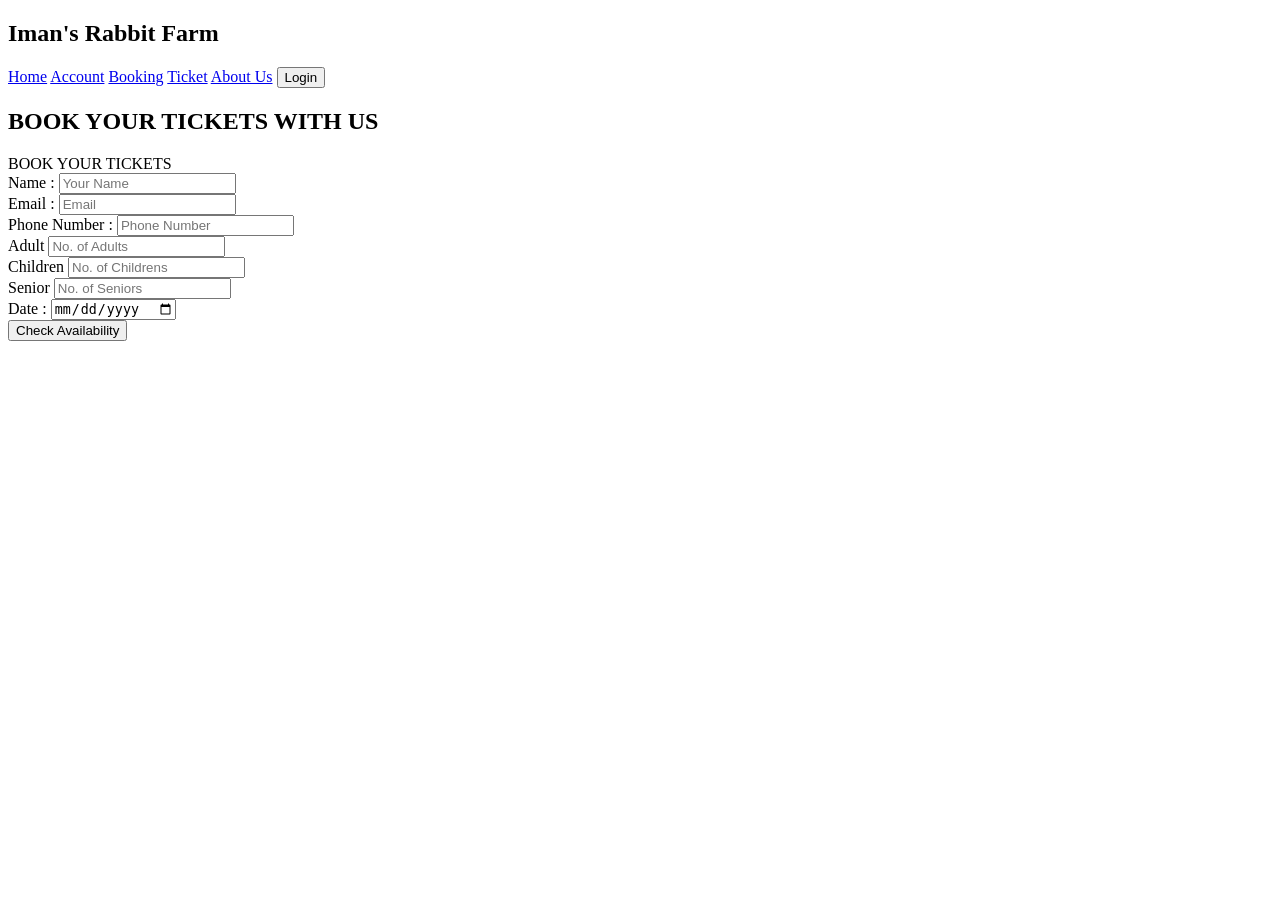
==== src/main/resources/templates/createBooking.html @ b5f10ba7 "Add files via upload" ====
<!DOCTYPE html>
<html lang="en">
<head>
    <meta charset="UTF-8">
    <meta name="viewport" content="width=device-width, initial-scale=1.0">
    <title>Document</title>
    <link rel="stylesheet" href="createBooking.css"
    
</head>

<header>
        <h2 class="logo">Iman's Rabbit Farm</h2>
        <nav class="navigation">
            <a href="#">Home</a>
            <a href="Account.html">Account</a>
            <a href="createBooking.html">Booking</a>
            <a href="#">Ticket</a>
            <a href="AboutUS.html">About Us</a>
            <button class="btnlogin-popup">Login</button>
        </nav>
    </header>
<body>
    
    


<h2 class="y">BOOK YOUR TICKETS WITH US</h2>
    <div class="container">
        <div class="title">BOOK YOUR TICKETS</div>
        <form>
            <div class = "user-details">

            <div class = "input-box" >
            <label for = "name" class="details">Name :</label>
            <input type="text" name="Name" placeholder="Your Name">
            </div>

            <div class = "input-box">
            <label for = "email" class="details">Email :</label>
            <input type = "email" name="email" placeholder="Email">
            </div>         

            <div class = "input-box">
                <label for = "phoneNo" class="details">Phone Number : </label>
                <input type ="number" name="phoneNo" placeholder="Phone Number">
            </div>

            <div class = "input-box">
                <label for = "numAdult" class="details">Adult</label>
                <input type = "number" name = "numAdult" placeholder="No. of Adults">
            </div>

            <div class = "input-box">
                <label for = "numChildren" class="details">Children</label>
                <input type = "number" name = "numChildren" placeholder="No. of Childrens">
            </div>

            <div class = "input-box">
                <label for = "numSenior" class="details">Senior</label>
                <input type = "number" name = "numSenior" placeholder="No. of Seniors">
            </div>

            <div class = "input-box">
                <label for = "ticketDate" class="details">Date :</label>
                <input type = "date" name = "ticketDate" >
            </div>

            <div class = "button">
                <input type = "submit" value = "Check Availability"
            </div>
</div>



        </form>
    </div>
</body>
</html>
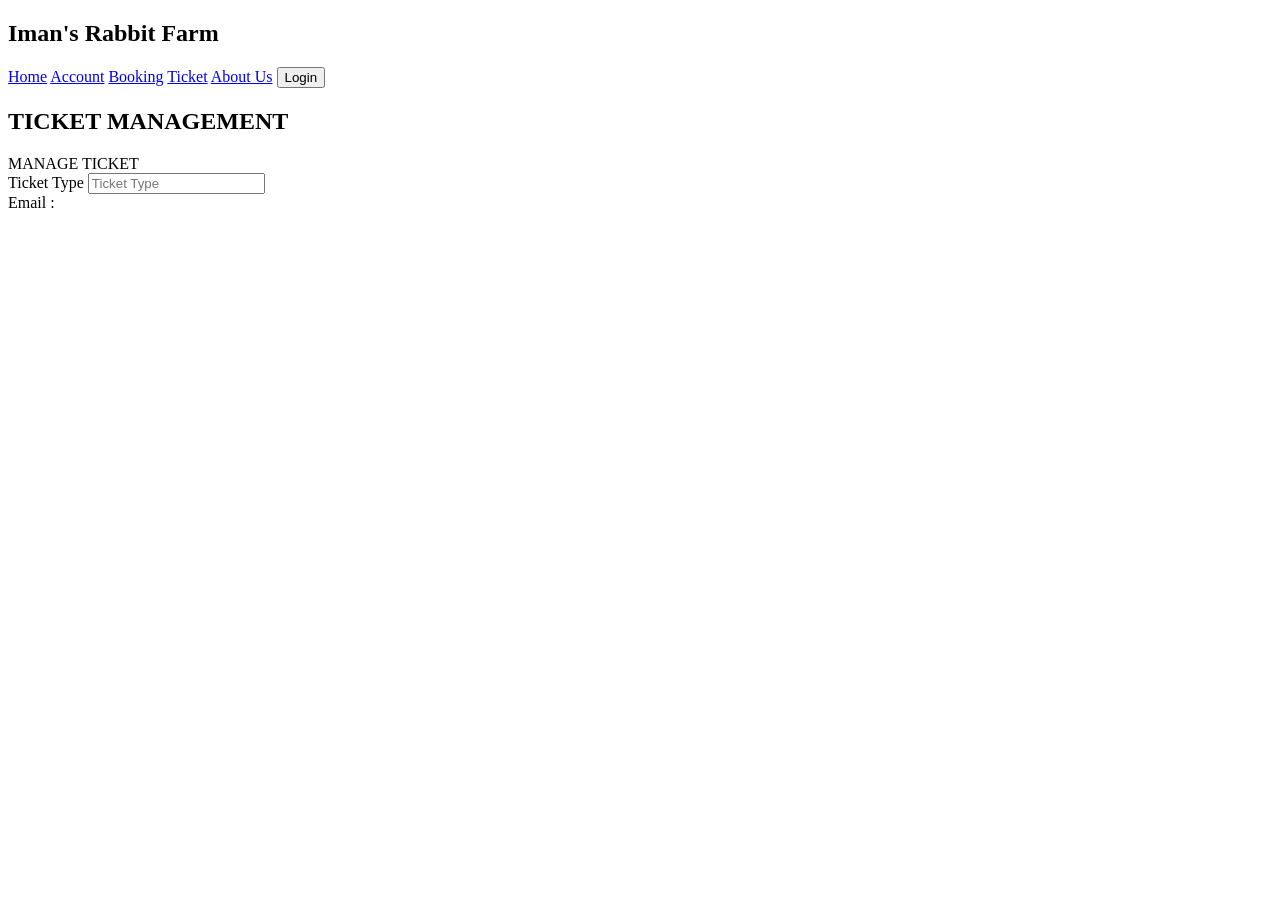
==== commit f3a8aed5: "a" ====
--- a/src/main/resources/templates/createBooking.html
+++ b/src/main/resources/templates/createBooking.html
@@ -4,7 +4,7 @@
     <meta charset="UTF-8">
     <meta name="viewport" content="width=device-width, initial-scale=1.0">
     <title>Document</title>
-    <link rel="stylesheet" href="createBooking.css"
+    
     
 </head>
 
@@ -24,51 +24,29 @@
     
 
 
-<h2 class="y">BOOK YOUR TICKETS WITH US</h2>
+<h2 class="y">TICKET MANAGEMENT</h2>
     <div class="container">
-        <div class="title">BOOK YOUR TICKETS</div>
-        <form>
+        <div class="title">MANAGE TICKET</div>
+     <form th:action="@{/addTicket}"
+        modelAttribute="addTicket"
+        th:object="(${ticket})"
+        enctype="multipart/form-data">
+
             <div class = "user-details">
 
             <div class = "input-box" >
-            <label for = "name" class="details">Name :</label>
-            <input type="text" name="Name" placeholder="Your Name">
+            <label for = "name" class="details">Ticket Type</label>
+            <input type="text" name="tickettype" placeholder="Ticket Type">
             </div>
 
             <div class = "input-box">
             <label for = "email" class="details">Email :</label>
-            <input type = "email" name="email" placeholder="Email">
+            <input type = "number" name="ticketprice" placeholder="Ticket Price>
             </div>         
 
-            <div class = "input-box">
-                <label for = "phoneNo" class="details">Phone Number : </label>
-                <input type ="number" name="phoneNo" placeholder="Phone Number">
-            </div>
+            
 
-            <div class = "input-box">
-                <label for = "numAdult" class="details">Adult</label>
-                <input type = "number" name = "numAdult" placeholder="No. of Adults">
-            </div>
 
-            <div class = "input-box">
-                <label for = "numChildren" class="details">Children</label>
-                <input type = "number" name = "numChildren" placeholder="No. of Childrens">
-            </div>
-
-            <div class = "input-box">
-                <label for = "numSenior" class="details">Senior</label>
-                <input type = "number" name = "numSenior" placeholder="No. of Seniors">
-            </div>
-
-            <div class = "input-box">
-                <label for = "ticketDate" class="details">Date :</label>
-                <input type = "date" name = "ticketDate" >
-            </div>
-
-            <div class = "button">
-                <input type = "submit" value = "Check Availability"
-            </div>
-</div>
 
 
 
